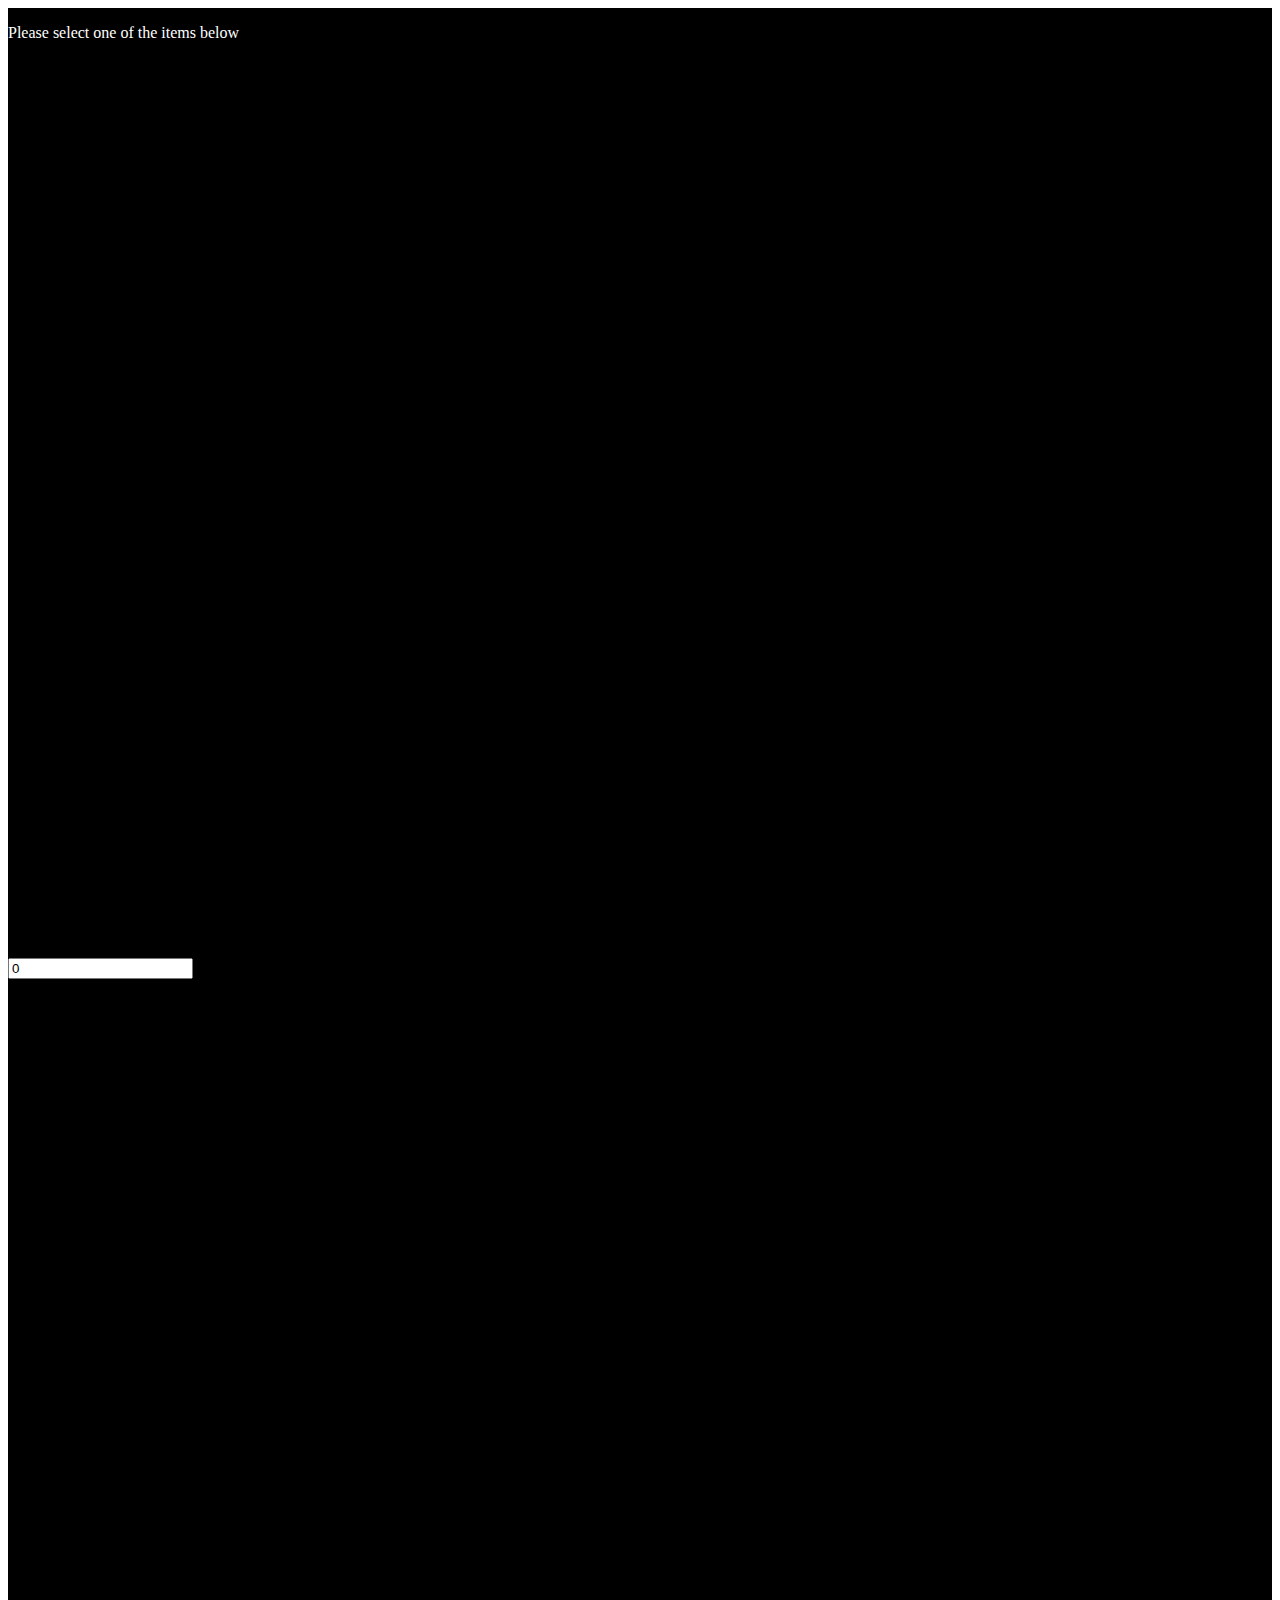
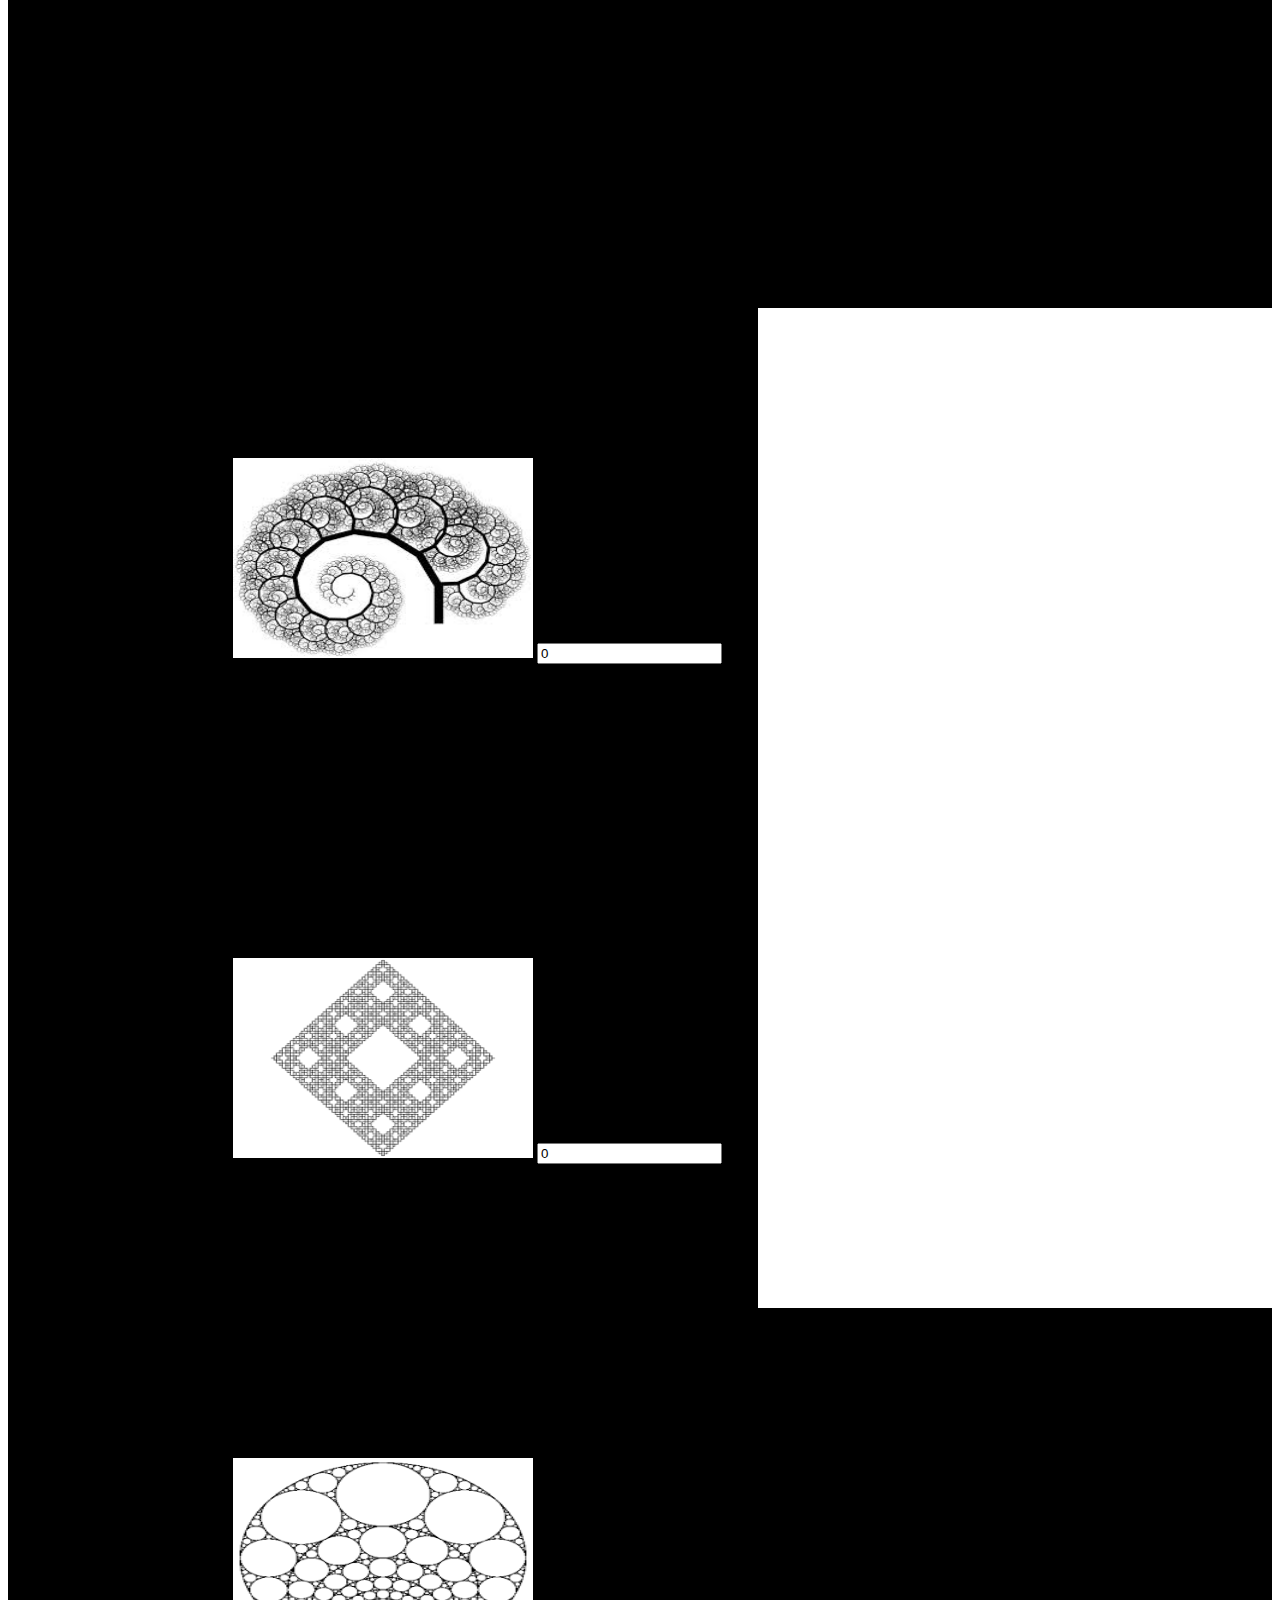
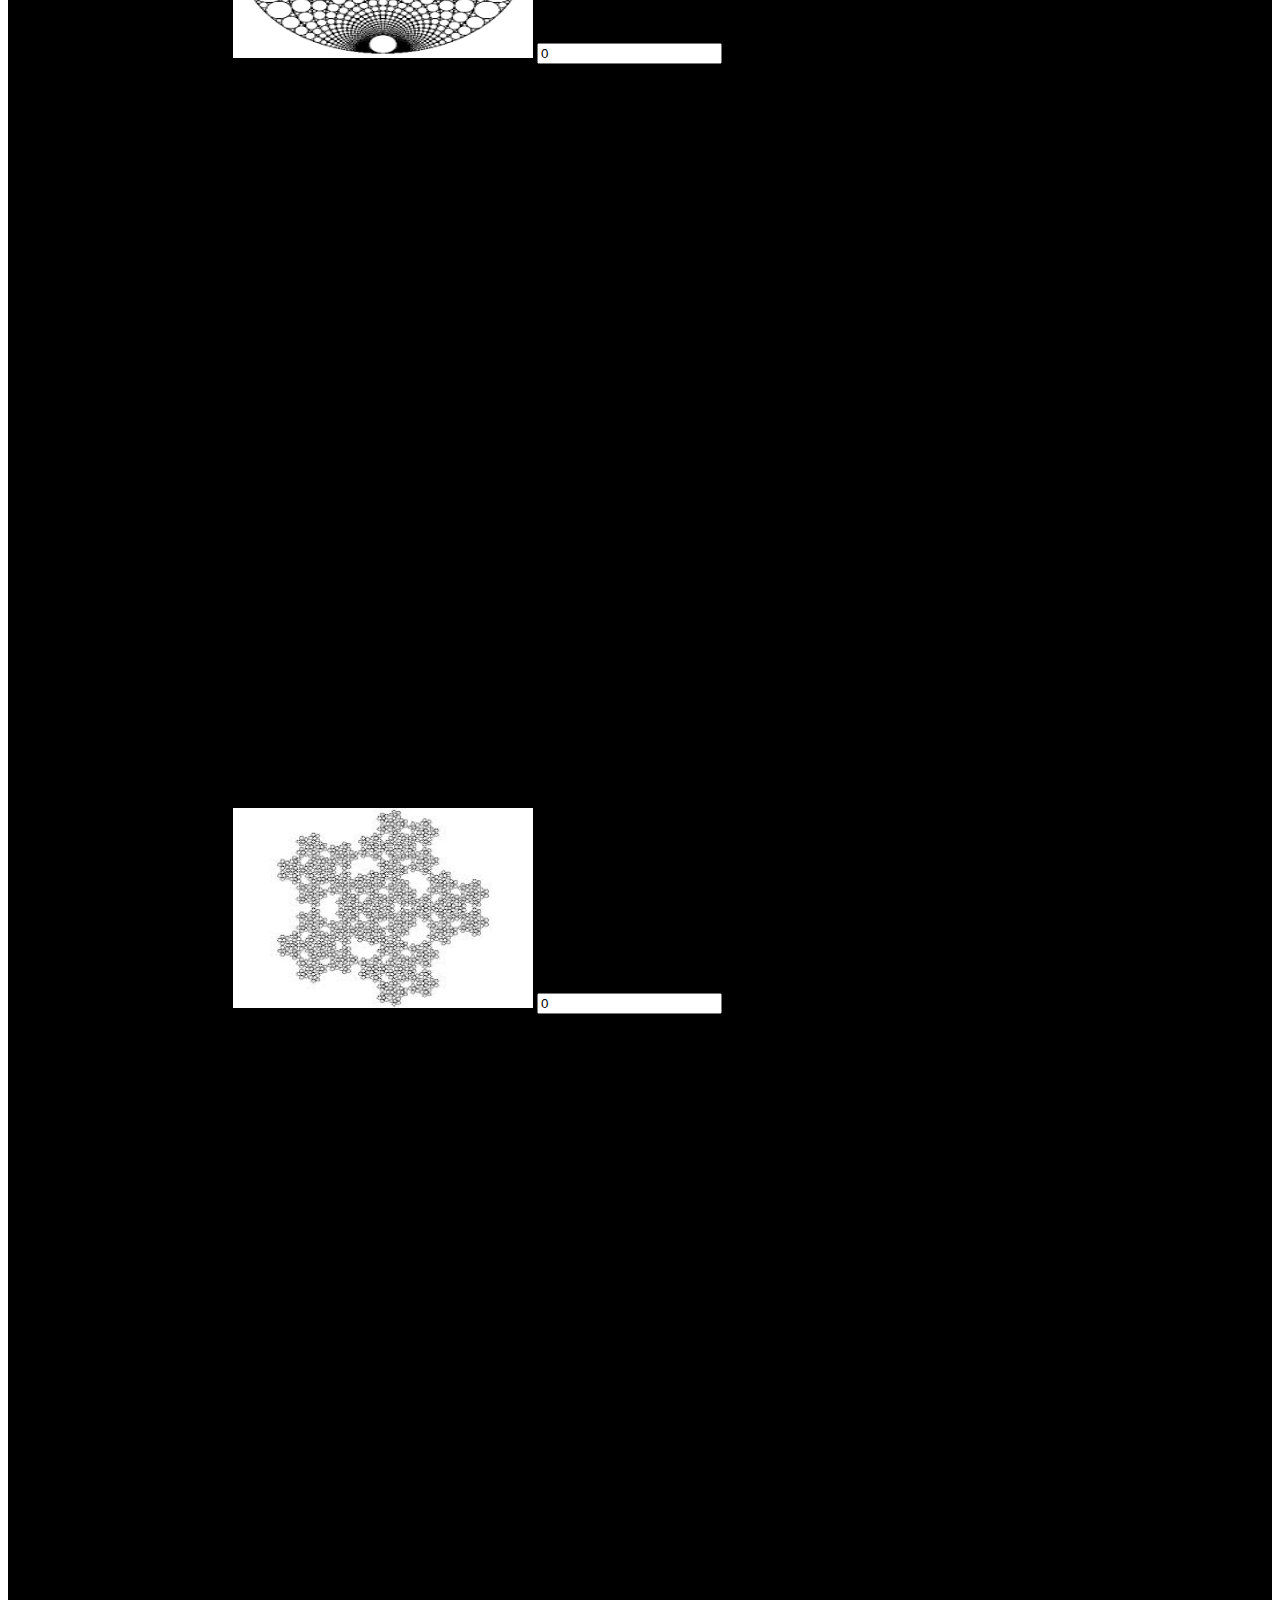
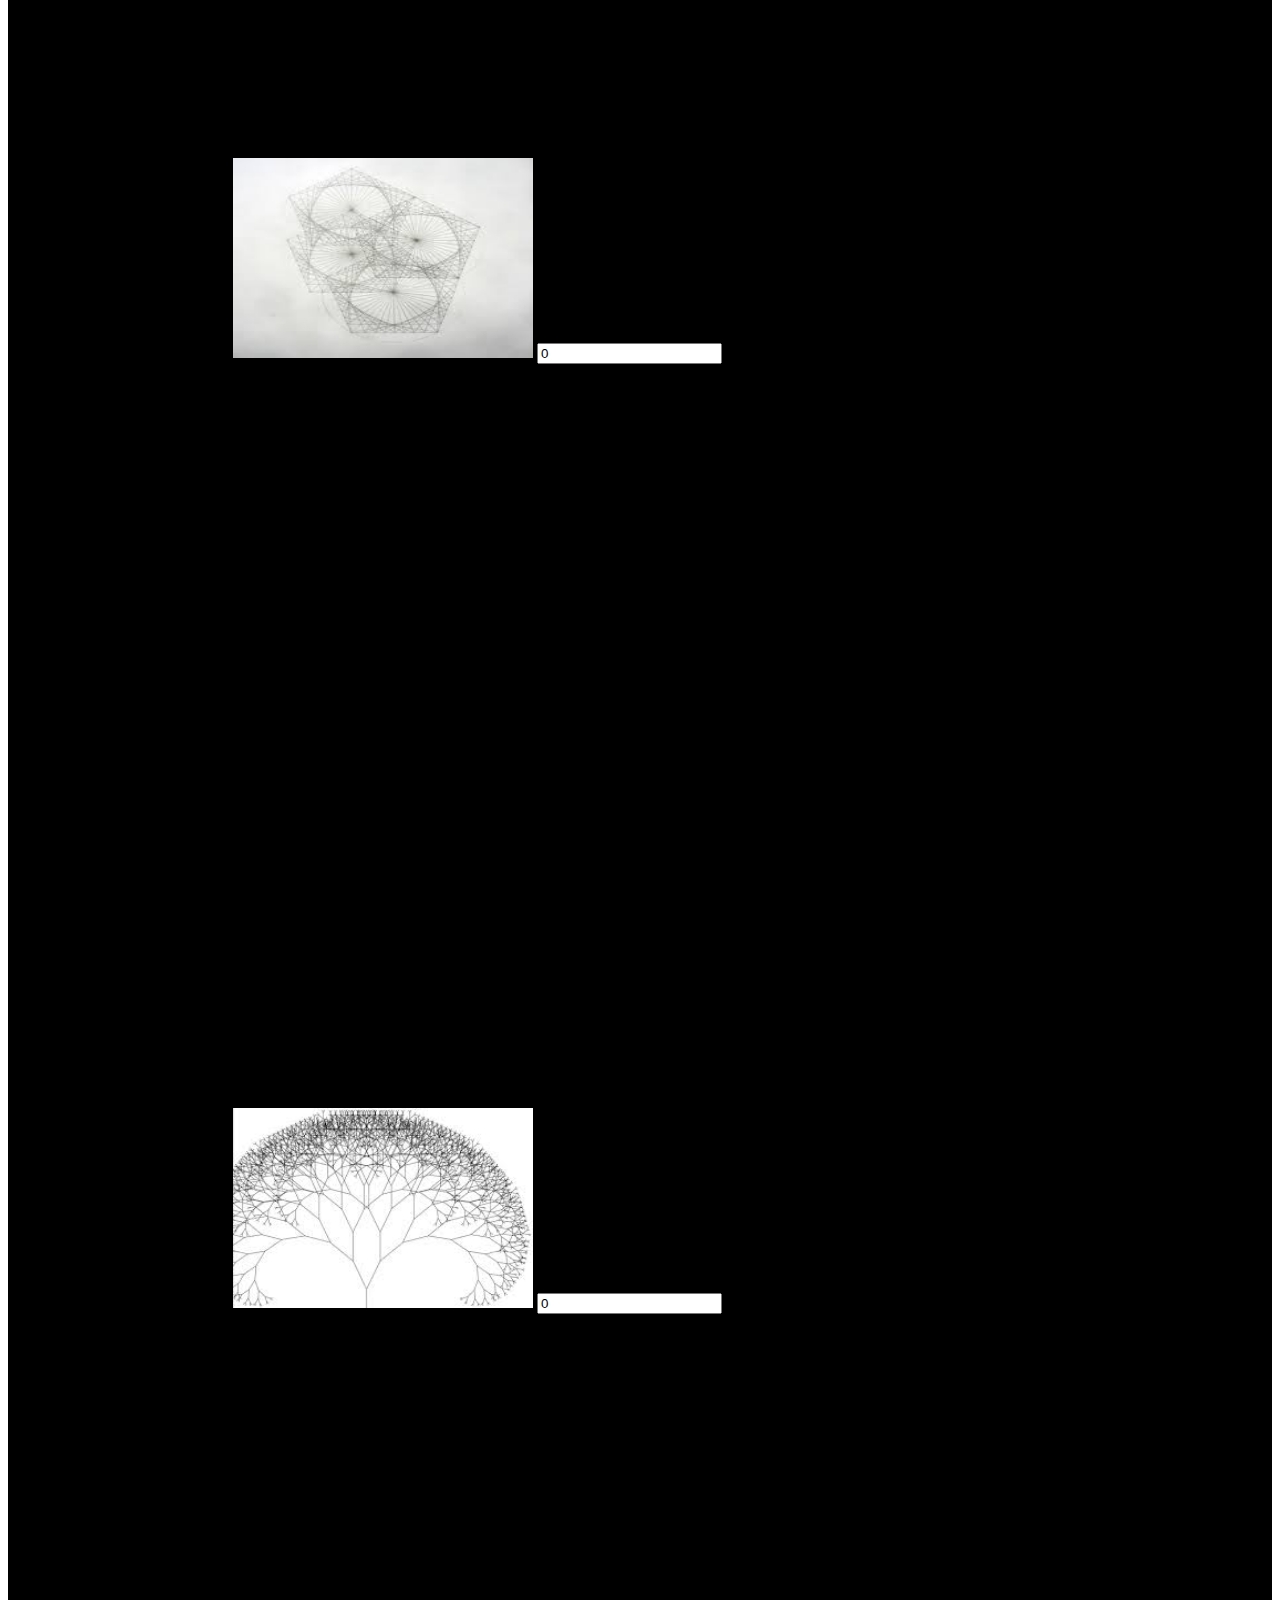
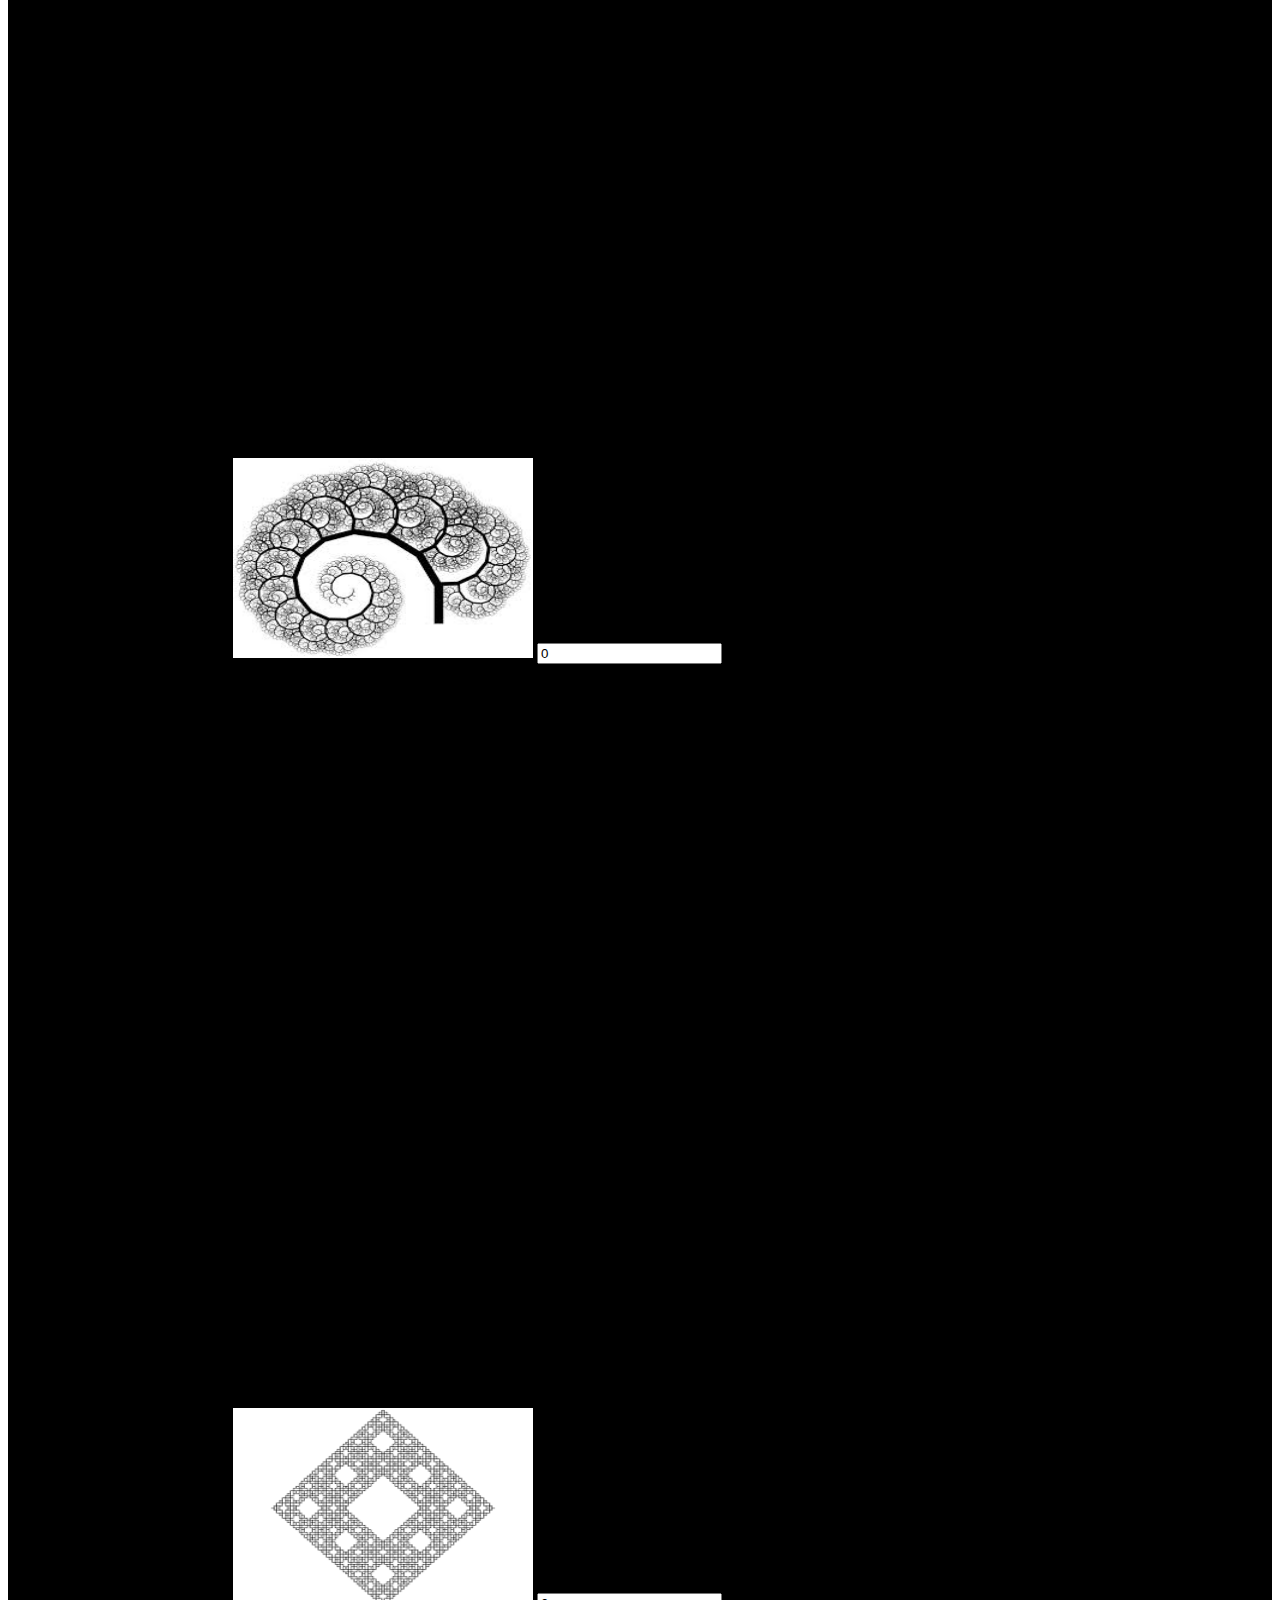
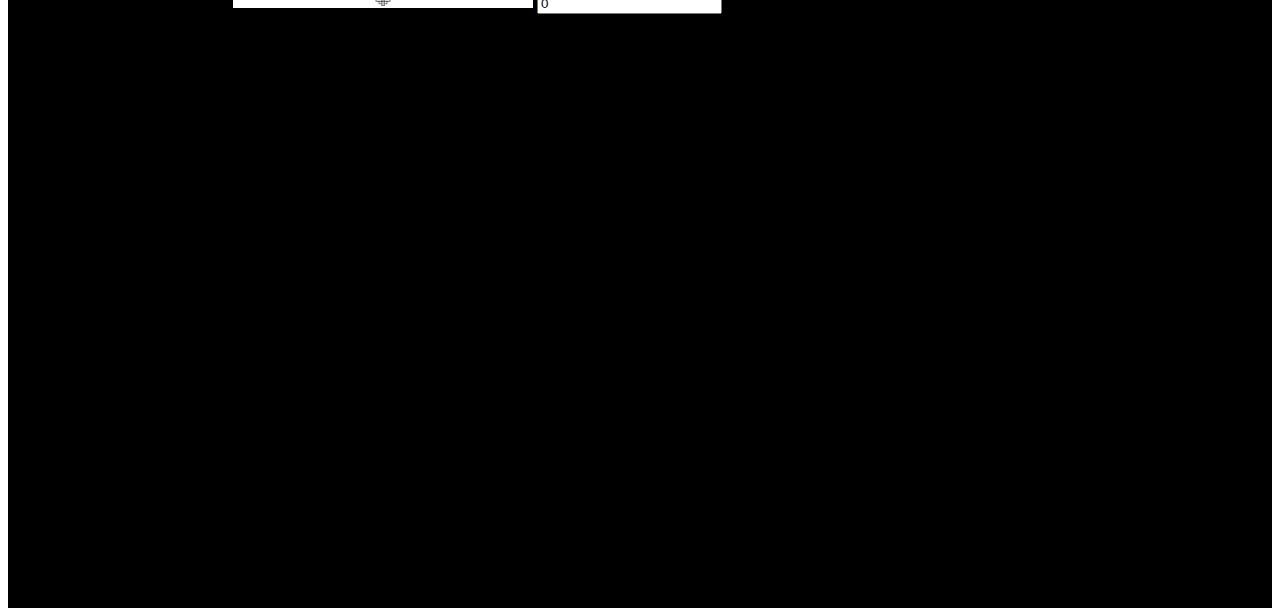
==== index.html @ fd70ea4b "initial commit of node server" ====
<html>

  <head>
    <title> Choices </title>
    <script src="http://code.jquery.com/jquery-1.11.3.min.js"></script>
    <script src="js/retrospective.js"></script>
    <link rel="stylesheet" type="text/css" href=css/retrospective.css>
  </head>

  <body>

    <div id="instruction">
      <p id="inst_message"> Please select one of the items below </p>
    </div>

    <div id="background">
      <input type="number" id="overallTrialCount" value = "0"/>
    </div>

    <div id="right_A" class="sel_box">
      <img class="fractal" src="img/fractal1.jpg" >
      <input type="number" id="countRight_A" value="0"/>
    </div>

    <div id="left_A" class="sel_box">
      <img class="fractal" src="img/fractal2.png">
      <input type="number" id="countLeft_A" value="0"/>
    </div>

    <div id ="right_B" class="sel_box">
      <img class="fractal" src="img/fractal3.png">
      <input type="number" id="countRight_B" value="0"/>
    </div>

    <div id ="left_B" class="sel_box">
      <img class="fractal" src="img/fractal4.jpg">
      <input type="number" id="countLeft_B" value="0"/>
    </div>

    <div id ="right_C" class="sel_box">
      <img class="fractal" src="img/fractal5.jpg">
      <input type="number" id="countRight_C" value="0"/>
    </div>

    <div id ="left_C" class="sel_box">
      <img class="fractal" src="img/fractal6.jpg">
      <input type="number" id="countLeft_C" value="0"/>
    </div>

    <div id ="right_D" class="sel_box">
      <img class="fractal" src="img/fractal1.jpg">
      <input type="number" id="countRight_D" value="0"/>
    </div>

    <div id="left_D" class="sel_box">
      <img class="fractal" src="img/fractal2.png">
      <input type="number" id="countLeft_D" value="0"/>
    </div>


  </body>

</html>
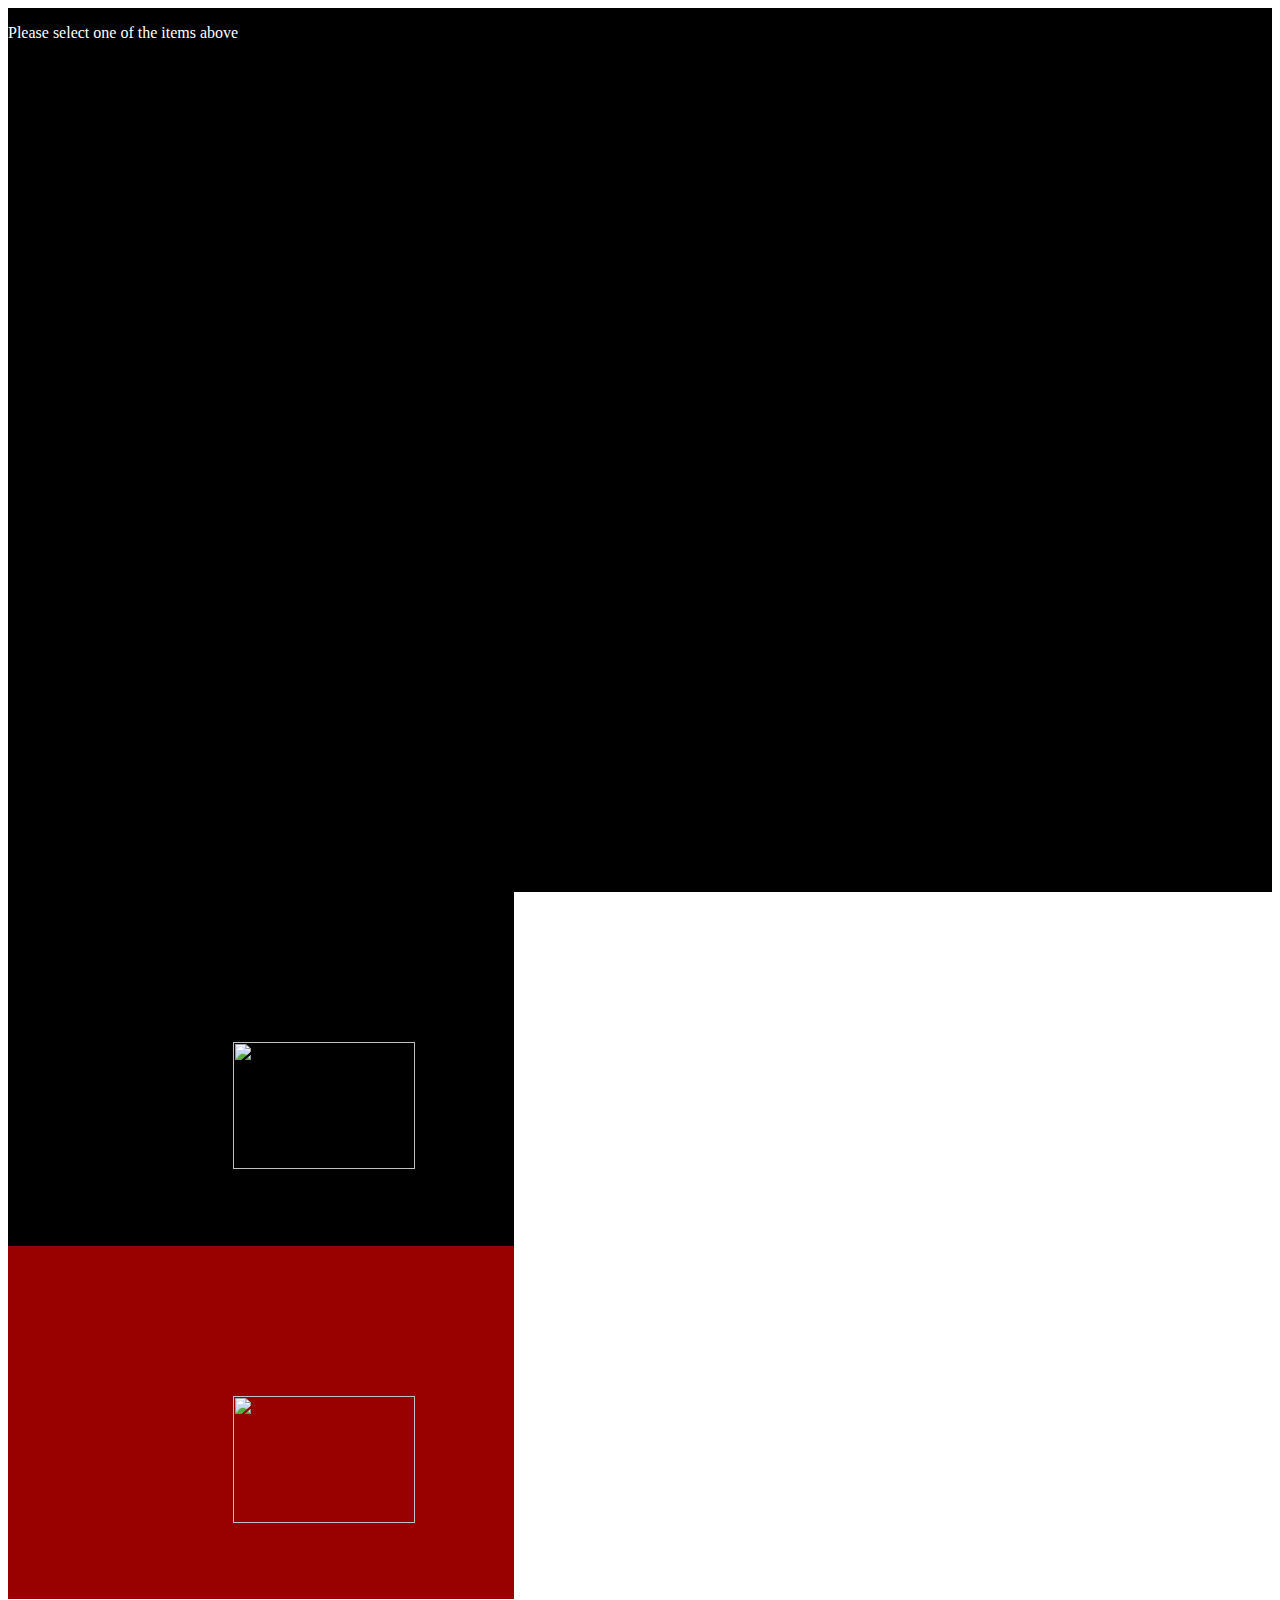
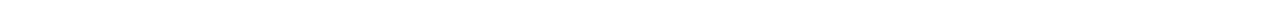
==== commit ccdab124: "conflicts resolve" ====
--- a/index.html
+++ b/index.html
@@ -10,53 +10,24 @@
   <body>
 
     <div id="instruction">
-      <p id="inst_message"> Please select one of the items below </p>
+      <p id="inst_message"> Please select one of the items above </p>
     </div>
 
-    <div id="background">
-      <input type="number" id="overallTrialCount" value = "0"/>
+    <div class="mess_div" id="statescreen">
+      <img id="State" src="img/fractal1.jpg">
     </div>
 
     <div id="right_A" class="sel_box">
-      <img class="fractal" src="img/fractal1.jpg" >
-      <input type="number" id="countRight_A" value="0"/>
+      <img class="fractal" id="right_img" src="/img/fractal1.jpg" >
     </div>
 
     <div id="left_A" class="sel_box">
-      <img class="fractal" src="img/fractal2.png">
-      <input type="number" id="countLeft_A" value="0"/>
+      <img class="fractal" id="left_img" src="/img/fractal2.png">
     </div>
 
-    <div id ="right_B" class="sel_box">
-      <img class="fractal" src="img/fractal3.png">
-      <input type="number" id="countRight_B" value="0"/>
+    <div class="mess_div" id="outcomescreen">
+      <img id="Payout" src="/img/quarter.jpg">
     </div>
-
-    <div id ="left_B" class="sel_box">
-      <img class="fractal" src="img/fractal4.jpg">
-      <input type="number" id="countLeft_B" value="0"/>
-    </div>
-
-    <div id ="right_C" class="sel_box">
-      <img class="fractal" src="img/fractal5.jpg">
-      <input type="number" id="countRight_C" value="0"/>
-    </div>
-
-    <div id ="left_C" class="sel_box">
-      <img class="fractal" src="img/fractal6.jpg">
-      <input type="number" id="countLeft_C" value="0"/>
-    </div>
-
-    <div id ="right_D" class="sel_box">
-      <img class="fractal" src="img/fractal1.jpg">
-      <input type="number" id="countRight_D" value="0"/>
-    </div>
-
-    <div id="left_D" class="sel_box">
-      <img class="fractal" src="img/fractal2.png">
-      <input type="number" id="countLeft_D" value="0"/>
-    </div>
-
 
   </body>
 
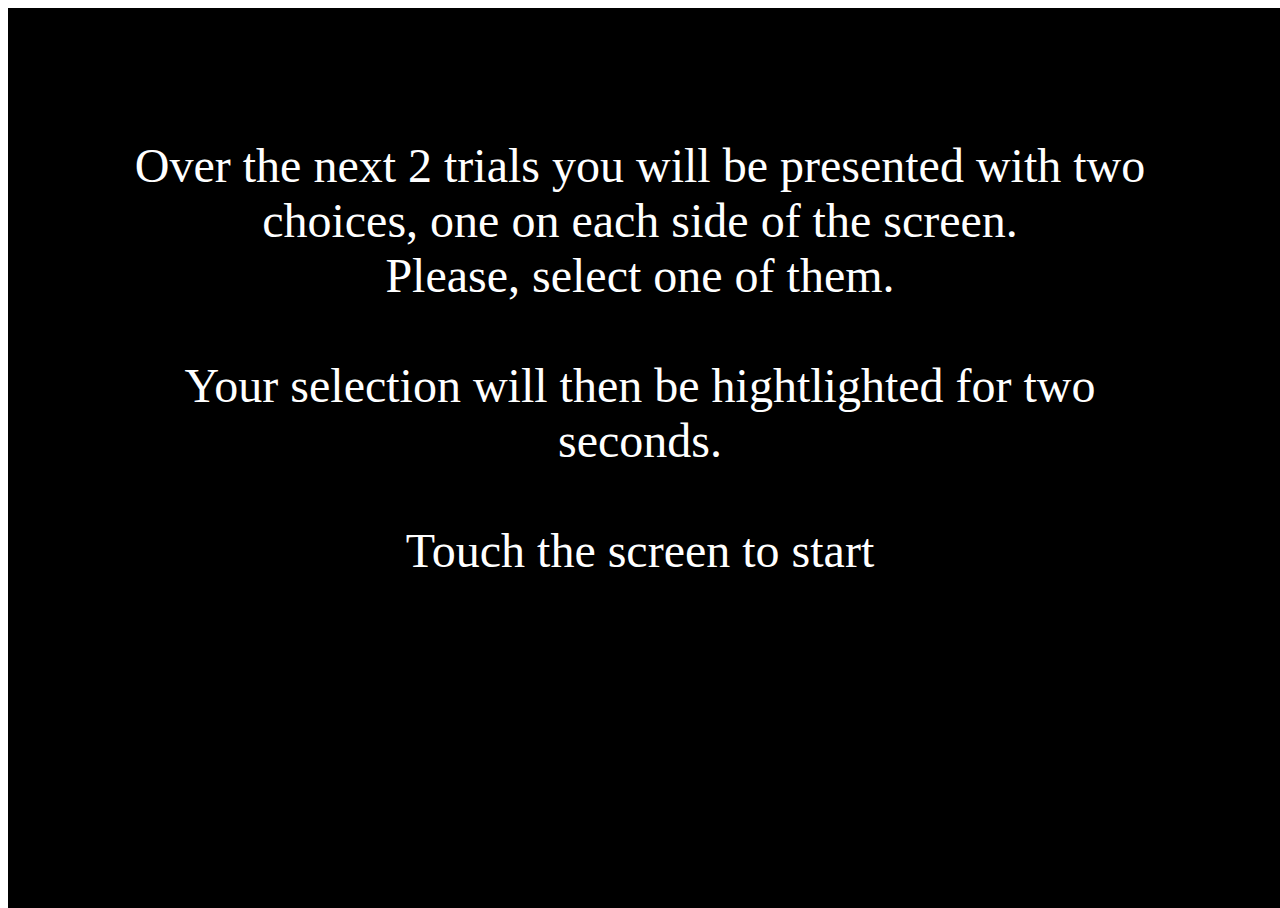
==== commit 61aedff7: "added geometric shapes and removed fractals" ====
--- a/index.html
+++ b/index.html
@@ -9,24 +9,21 @@
 
   <body>
 
-    <div id="instruction">
-      <p id="inst_message"> Please select one of the items above </p>
+    <div class="mess_div" id="instruction">
+      <p id="inst_message"> </p>
     </div>
 
     <div class="mess_div" id="statescreen">
-      <img id="State" src="img/fractal1.jpg">
     </div>
 
-    <div id="right_A" class="sel_box">
-      <img class="fractal" id="right_img" src="/img/fractal1.jpg" >
+    <div class="sel_box" id="right_A">
     </div>
 
-    <div id="left_A" class="sel_box">
-      <img class="fractal" id="left_img" src="/img/fractal2.png">
+    <div class="sel_box" id="left_A">
     </div>
 
     <div class="mess_div" id="outcomescreen">
-      <img id="Payout" src="/img/quarter.jpg">
+      <img id="Payout" src="img/quarter.jpg">
     </div>
 
   </body>
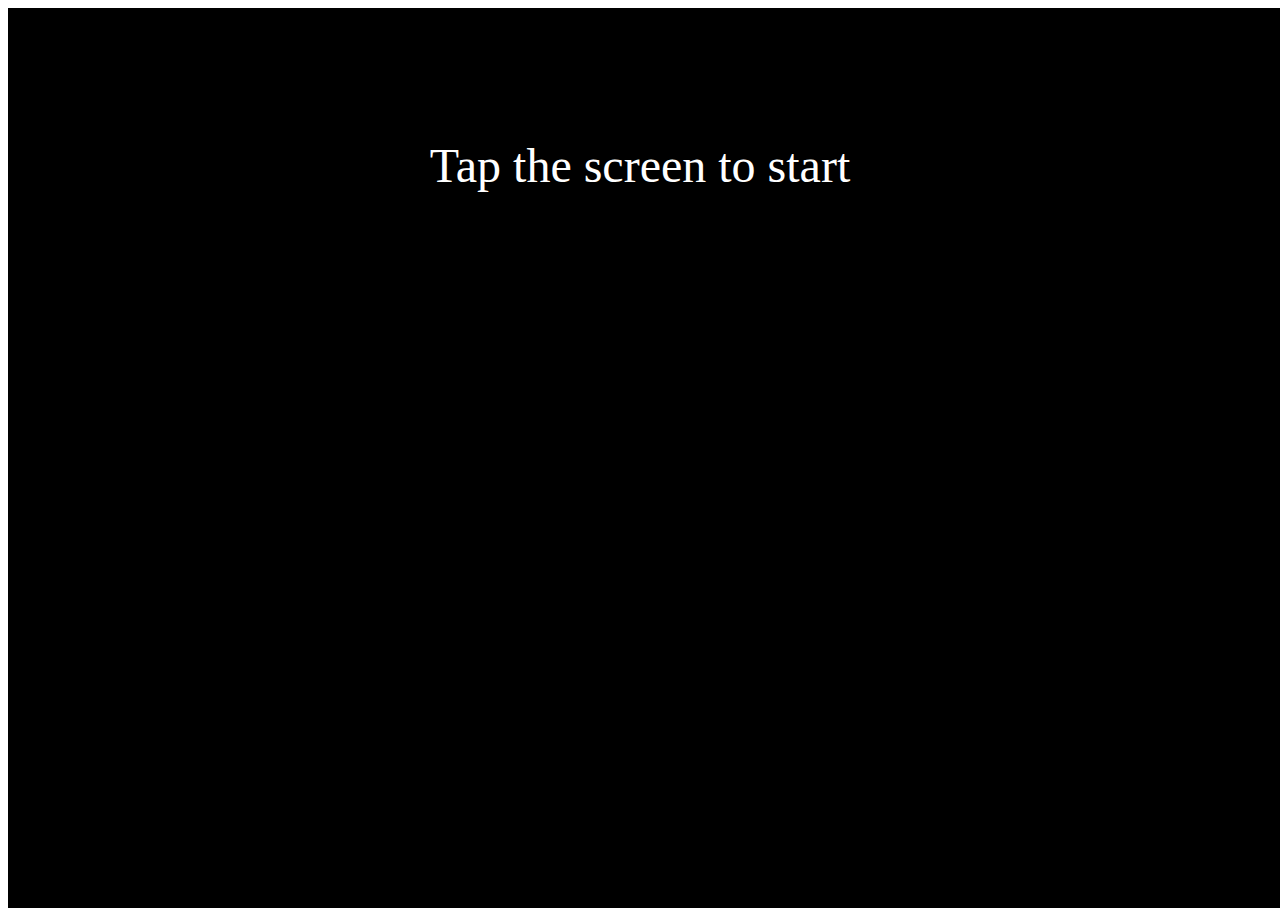
==== commit e5af23a5: "fixed sizing problem with triangles, randomize presentation of stage 3 trials and made most trial in" ====
--- a/index.html
+++ b/index.html
@@ -23,7 +23,7 @@
     </div>
 
     <div class="mess_div" id="outcomescreen">
-      <img id="Payout" src="img/quarter.jpg">
+      <p id="Payout"> </p>
     </div>
 
   </body>
